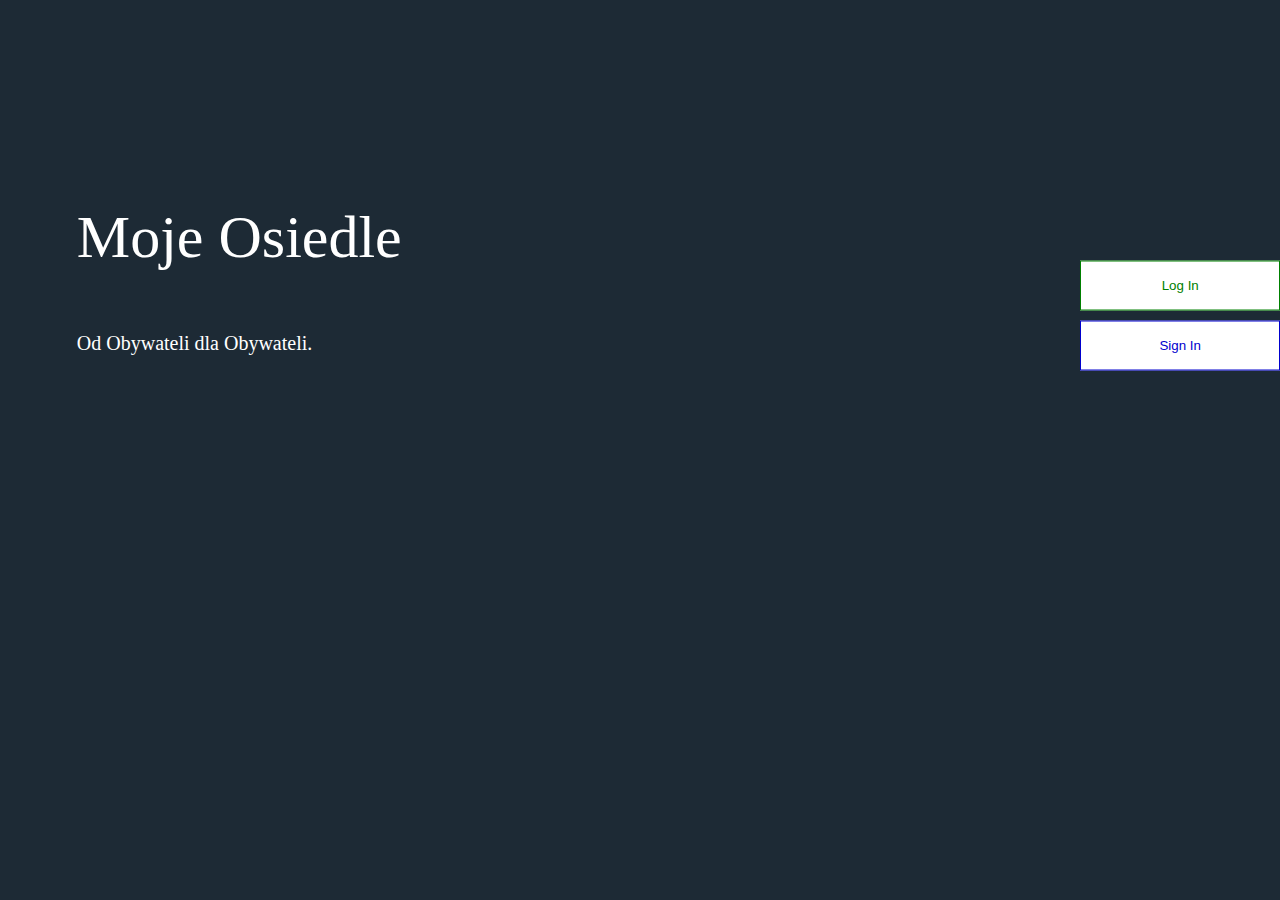
==== LoggedOut/logged_out.html @ a42c7aab "Add files via upload" ====
<!DOCTYPE html>
<html lang="en">
<head>
    <meta charset="UTF-8">
    <meta http-equiv="X-UA-Compatible" content="IE=edge">
    <meta name="viewport" content="width=device-width, initial-scale=1.0">
    <title>Moje Osiedle</title>
    <link rel="stylesheet" href="logged_out.css">
</head>
<body>
    <div id="left">
        <p id="title">Moje Osiedle</p>
        <p id="description">Od Obywateli dla Obywateli.</p>
    </div>

    <div id="right">
        <a href="./log_in/log_in.html"><button id="log_in">Log In</button></a>
        <a><button id="sign_in">Sign In</button></a>
    </div>

</body>
</html>
---- LoggedOut/logged_out.css ----
body{
    background-color: #1d2a35;
    color: white;
    margin: 0px;
    padding: 0px;
    transform: translateY(60%);
}

#left{
    width: 49%;
    position: relative;
    left: 6%;
    display: inline-block;
}

#title{
    font-size: 60px;
}

#description{
    font-size: 20px;
}

#right{
    width: 49%;
    display: inline-block;
}

button{
    display: block;
    position: relative;
    left: 70%;

    margin: 10px;
    height: 50px;
    width: 200px;

    border: 1px solid black;
    background-color: white;

    cursor: pointer;
}

#log_in{
    color: green;
    border-color: green;
}

#log_in:hover{
    background-color: green;
    color: white;
}

#sign_in{
    color: mediumblue;
    border-color: mediumblue;
}

#sign_in:hover{
    background-color: mediumblue;
    color: white;
}

a{
    text-decoration: none;
}
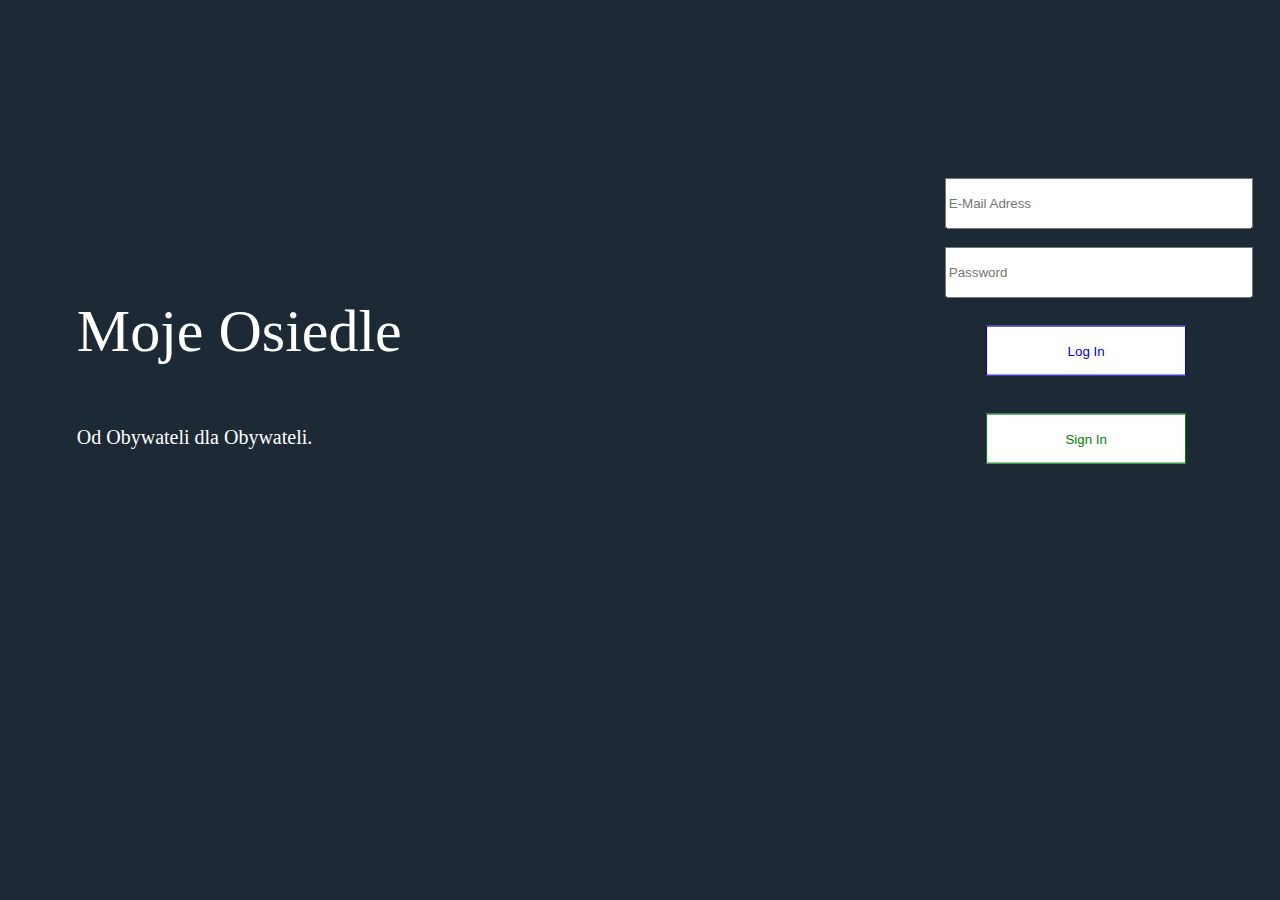
==== commit 685ce3aa: "Add files via upload" ====
--- a/LoggedOut/logged_out.html
+++ b/LoggedOut/logged_out.html
@@ -14,8 +14,18 @@
     </div>
 
     <div id="right">
-        <a href="./log_in/log_in.html"><button id="log_in">Log In</button></a>
-        <a><button id="sign_in">Sign In</button></a>
+        <form>
+            <form>
+                <input placeholder="E-Mail Adress" type="text" id="email" name="email"><br><br>
+    
+                <input placeholder="Password" type="password" id="pass" name="pass"><br><br>
+            </form>
+        </form>
+
+            <a href="./log_in/log_in.html"><button id="log_in">Log In</button></a><br>
+            <!--<hr id="line">-->
+            <a><button id="sign_in">Sign In</button></a>
+        
     </div>
 
 </body>
--- a/LoggedOut/logged_out.css
+++ b/LoggedOut/logged_out.css
@@ -26,10 +26,20 @@
     display: inline-block;
 }
 
+form{
+    position: relative;
+    left: 50%;
+}
+
+input{
+    width: 300px;
+    height: 45px;
+}
+
 button{
     display: block;
     position: relative;
-    left: 70%;
+    left: 55%;
 
     margin: 10px;
     height: 50px;
@@ -42,25 +52,31 @@
 }
 
 #log_in{
+    color: mediumblue;
+    border-color: mediumblue;
+}
+
+#log_in:hover{
+    background-color: mediumblue;
+    color: white;
+}
+
+#sign_in{
     color: green;
     border-color: green;
 }
 
-#log_in:hover{
+#sign_in:hover{
     background-color: green;
-    color: white;
-}
-
-#sign_in{
-    color: mediumblue;
-    border-color: mediumblue;
-}
-
-#sign_in:hover{
-    background-color: mediumblue;
     color: white;
 }
 
 a{
     text-decoration: none;
+}
+
+#line{
+    width: 33%;
+    position: relative;
+    left: 17%;
 }